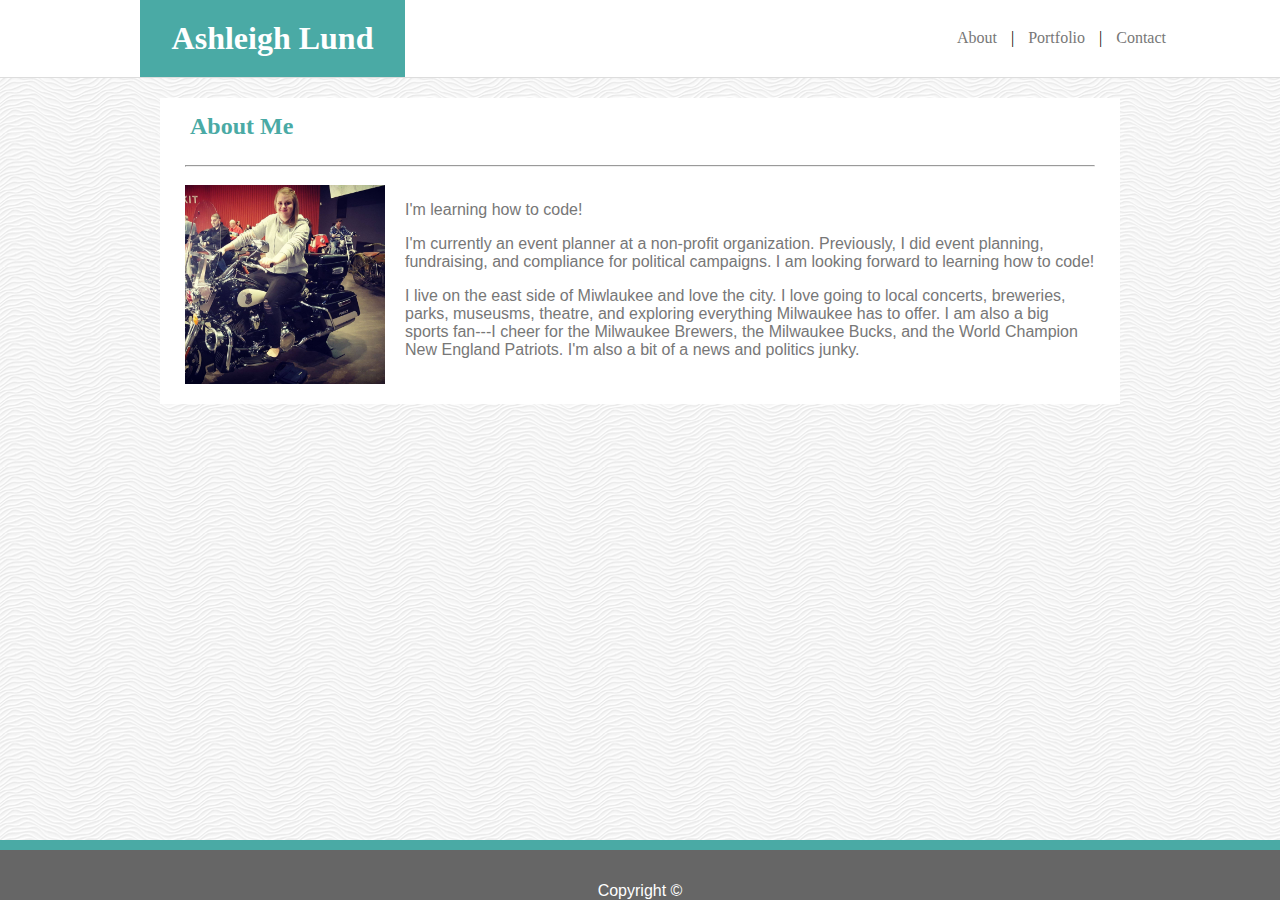
==== index.html @ f3d8f8aa "first" ====
<!DOCTYPE html>
<html>
<head>
    <title>Portfolio</title>
    <meta name="viewport" content="width=device-width, initial-scale=1">
    <link rel="stylesheet" href="reset.css">
    <link rel="stylesheet" type="text/css" href="assets/css/style.css">
</head>

<body background="assets/images/white-waves.png"></body>
    
    <header>
        <nav>
            <h1> Ashleigh Lund</h1> 
            <uL>
                <li><a href= "#home" target="blank"> About </a></li>
                |
                <li><a href="portfolio.html" target="blank"> Portfolio </a></li>
                |
                <li> <a href="contact.html" target="blank"> Contact </a></li>
            </uL>
        </nav>
    </header>
   
<div class="me">
        <h2> About Me</h2>

        <hr>

        <br>    

        
    <div class="clearfix">    
        <img src= "assets/images/harley.jpg" alt="Ashleigh Lund" style="max-width:100%" width="200"/>
    
        <p> I'm learning how to code!</p>

        <p> I'm currently an event planner at a non-profit organization. Previously, I did event planning, fundraising, and compliance for political campaigns. I am looking forward to learning how to code! </p>

        <p> I live on the east side of Miwlaukee and love the city. I love going to local concerts, breweries, parks, museusms, theatre, and exploring everything Milwaukee has to offer. I am also a big sports fan---I cheer for the Milwaukee Brewers, the Milwaukee Bucks, and the World Champion New England Patriots. I'm also a bit of a news and politics junky.</p>
    </div>
</div>

<br>

<footer>
  <p>Copyright © </p> 
</footer>

</body>
</html>
---- assets/css/style.css ----
body {
    margin: 0;
}

h1 {
    color: white;
    text-align: center;
    width: 225px;
    background-color: #4aaaa5;
    padding: 20px;
    margin: 0;
    display: inline-block;
    position: relative;
    left: 140px;
    font-family: 'Georgia', Times, Times New Roman, serif; 
}

hr {
    display: block;
    margin-top: 0;
    margin-bottom: 0;
    margin-left: auto;
    margin-right: auto;
    border-style: insert;
    border-width: 1px;
    color: #dddddd;
}

header {
    position: relative;
    width: 100%;
    background-color: white;
    border-bottom: 1px solid #dddddd;
}


ul {
    list-style-type: none;
    margin: 0px;
    padding: 0px;
    display: flex;
    justify-content: space-between;
    align-items: center;
    float: right;
    position: relative;
    right: 100px;
    top: 15px;
}

li a {
    display: inline-block;
    text-decoration: none;
    color: #777777;
    text-align: center;
    padding: 14px 14px;
    font-family: 'Georgia', Times, Times, serif;
}

li:hover {
    color: white;
    background-color: #4aaaa5;
    cursor: arrow;
}

h2 {
    color: #4aaaa5;
    padding: 5px;
    padding-top: 15px;
}

p {
   color: #777777;
    font-family:'Arial', 'Helvetica Neue', Helvetica, sans-serif;
}


img {
    float: left;
    margin-right: 20px;
    margin-bottom: 20px;
    position: relative;
}

.me {
    background-color: white;
    width: 910px;
    margin: 0 auto 0 auto;
    margin-top: 15px;
    padding-right: 25px;
    padding-left: 25px;
}

.clearfix {
  overflow: auto;
}

footer {
    width: 100%;
    background-color: #666666;
    text-align: center;
    height: 50px;
    line-height:50px;
    position: fixed;
    bottom: 0;
    border-top: 10px solid #4aaaa5;
}

footer p {
    display: inline-block;
    vertical-align: bottom;
    color: white;
    font-family: 'Arial', 'Helvetica Neue', Helvetica, sans-serif;
}

input[type=text] {
    width: 100%;
    padding: 12px 20px;
    margin: 8px 0;
    box-sizing: border-box;
}

#message {
    width: 100%;
    padding: 12px 20px;
    margin: 8px 0;
    box-sizing: border-box;
}

input[type=button] {
    background-color: #4aaaa5;
    color: white;
    padding: 12px 20px;
    cursor: pointer;
    border: none;
    font-family: 'Arial', 'Helvetica Neue', Helvetica, sans-serif;
}

input[type=button]:hover {
    color: #4aaaa5;
    background-color: white;
    cursor: arrow;
}


.container {
    position: relative;
    float: left;
}

.top-left {
    position: absolute;
    line-height: 40px;
    color: white;
    height: 40px;
    width: 300px;
    background-color: #4aaaa5;
    top: 80px;
    text-align: center;
    font-family: 'Georgia', Times, Times New Roman, serif; 
}

.container2 {
    position: relative;
    float: right;
    width: 575px;
}

.top-right {
    position: absolute;
    color: white;
    line-height: 40px;
    height: 40px;
    width: 300px;
    background-color: #4aaaa5;
    top: 80px;
    text-align: center;
    font-family: 'Georgia', Times, Times New Roman, serif; 
}

.container3 {
    position: relative;
    float: left;
}

.middle-left {
    position: absolute;
    color: white;
    line-height: 40px;
    height: 40px;
    width: 300px;
    background-color: #4aaaa5;
    top: 80px;
    text-align: center;
    font-family: 'Georgia', Times, Times New Roman, serif; 
}

.container4 {
    position: relative;
    float: right;
    width: 575px;
}

.middle-right {
    position: absolute;
    color: white;
    line-height: 40px;
    height: 40px;
    width: 300px;
    background-color: #4aaaa5;
    top: 80px;
    text-align: center;
    font-family: 'Georgia', Times, Times New Roman, serif; 
}

.container5 {
    position: relative;
    float: left;
    width: 315px;
}

.bottom {
    position: absolute;
    color: white;
    line-height: 40px;
    height: 40px;
    width: 300px;
    background-color: #4aaaa5;
    top: 80px;
    text-align: center;
    font-family: 'Georgia', Times, Times New Roman, serif; 
}

.clear {
    clear: both;
}

@media only screen and (max-width: 980px) {
    .me {
        float: left;
        left: 20px;
        width:600px;
        padding-top:3%;
        padding-bottom:1%;
        font-size:16px;
        position:relative;
        margin: 0 auto 0 auto;
        margin-top: 15px;
        padding-right: 25px;
        padding-left: 25px;
    }
    h1 {
        position: left;
        left: 20px;
    }

    .container {
        width: 285px;
    }
    .container2 {
        width: 285px;
    }
    .container3 {
        width: 285px;
    }
    .container4 {
        width: 285px;
    }
    .container5 {
        width: 285px;
    }

    .top-left, .top-right, .middle-left, .middle-right, .bottom {
        width: 285px;
    }
}


@media only screen and (max-width: 768px) {  
    .me {
        left: 10px;
        width:600px;
        padding-top:3%;
        padding-bottom:1%;
        font-size:16px;
        position:relative;
        margin: 0 auto 0 auto;
        margin-top: 15px;
        padding-right: 25px;
        padding-left: 25px;}

    h1 {
        position: left;
        left: 20px;
    }

    ul {
        right: 20px;
    }
}

@media only screen and (max-width: 640px) {  
    .me {
        float:left;
        left: 20px;
        width:525px;
        padding-top:3%;
        padding-bottom:1%;
        font-size:16px;
        position:relative;
        margin: 0 auto 0 auto;
        margin-top: 15px;
        padding-right: 25px;
        padding-left: 25px;}
    header {
        position: static;
    }
    img {
        width: 100%;
    }
    h1 {
        width: 100%;
        left: 0;
    }

    ul {
        background-color: white;
        width: 100%;
        left: 0;
        right: 0;
        top: 0;
        justify-content: center;
    }

    .container, .container2, .container3, .container4, .container5 {
        width: 100%;
    }

    .top-left, .top-right, .middle-left, .middle-right, .bottom {
        width: 100%;
        top: 200px;
    }
      
    }
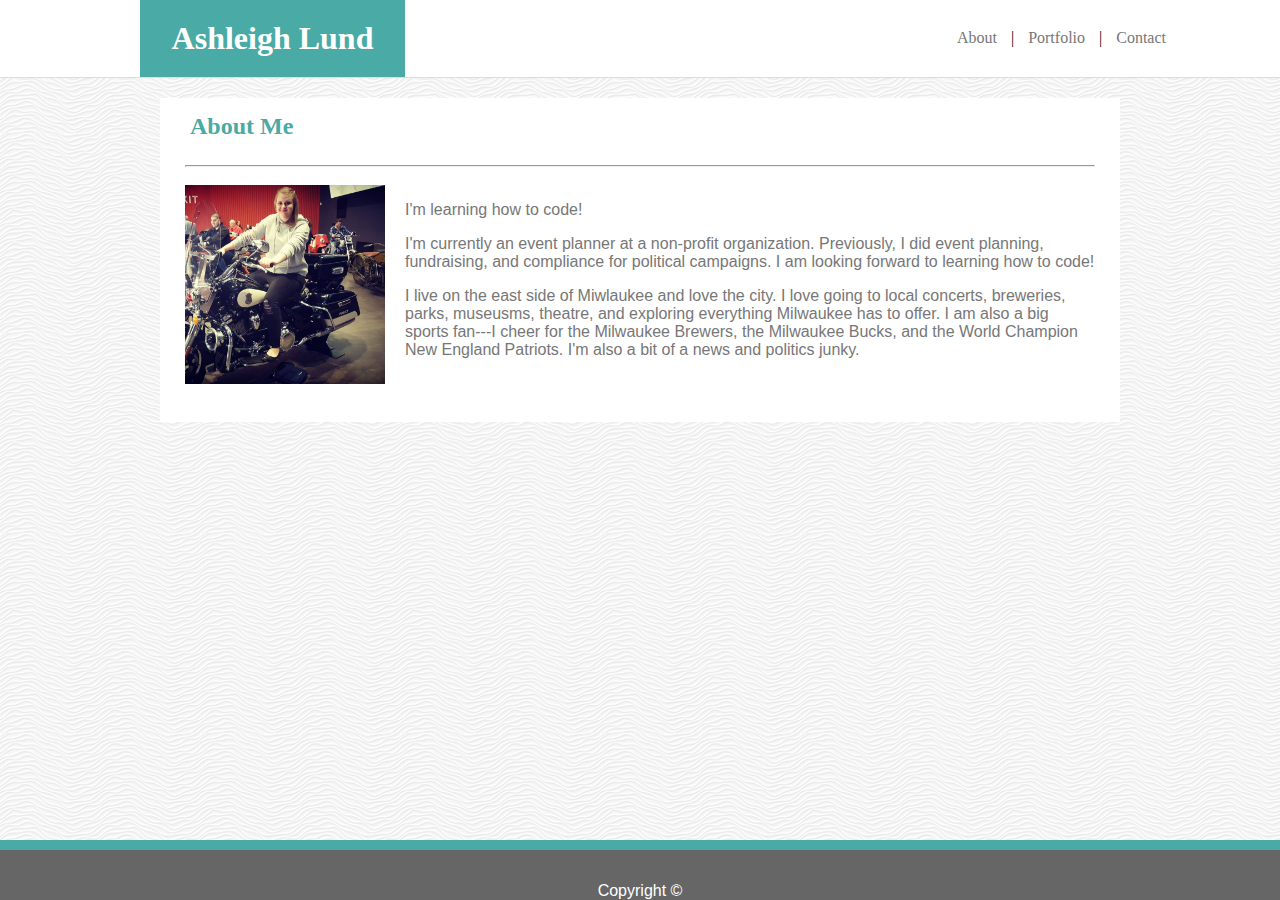
==== commit 34aa140e: "fixed bottom" ====
--- a/index.html
+++ b/index.html
@@ -38,7 +38,11 @@
         <p> I'm currently an event planner at a non-profit organization. Previously, I did event planning, fundraising, and compliance for political campaigns. I am looking forward to learning how to code! </p>
 
         <p> I live on the east side of Miwlaukee and love the city. I love going to local concerts, breweries, parks, museusms, theatre, and exploring everything Milwaukee has to offer. I am also a big sports fan---I cheer for the Milwaukee Brewers, the Milwaukee Bucks, and the World Champion New England Patriots. I'm also a bit of a news and politics junky.</p>
+<br>
+
     </div>
+<br>
+
 </div>
 
 <br>
--- a/assets/css/style.css
+++ b/assets/css/style.css
@@ -273,6 +273,10 @@
     .top-left, .top-right, .middle-left, .middle-right, .bottom {
         width: 285px;
     }
+
+    body {
+        overflow-y: scroll;
+      }
 }
 
 
@@ -297,6 +301,9 @@
     ul {
         right: 20px;
     }
+    body {
+        overflow-y: scroll;
+      }
 }
 
 @media only screen and (max-width: 640px) {  
@@ -332,6 +339,8 @@
         justify-content: center;
     }
 
+    
+
     .container, .container2, .container3, .container4, .container5 {
         width: 100%;
     }
@@ -340,6 +349,10 @@
         width: 100%;
         top: 200px;
     }
+
+    body {
+        overflow-y: scroll;
+      }
       
     }
 
